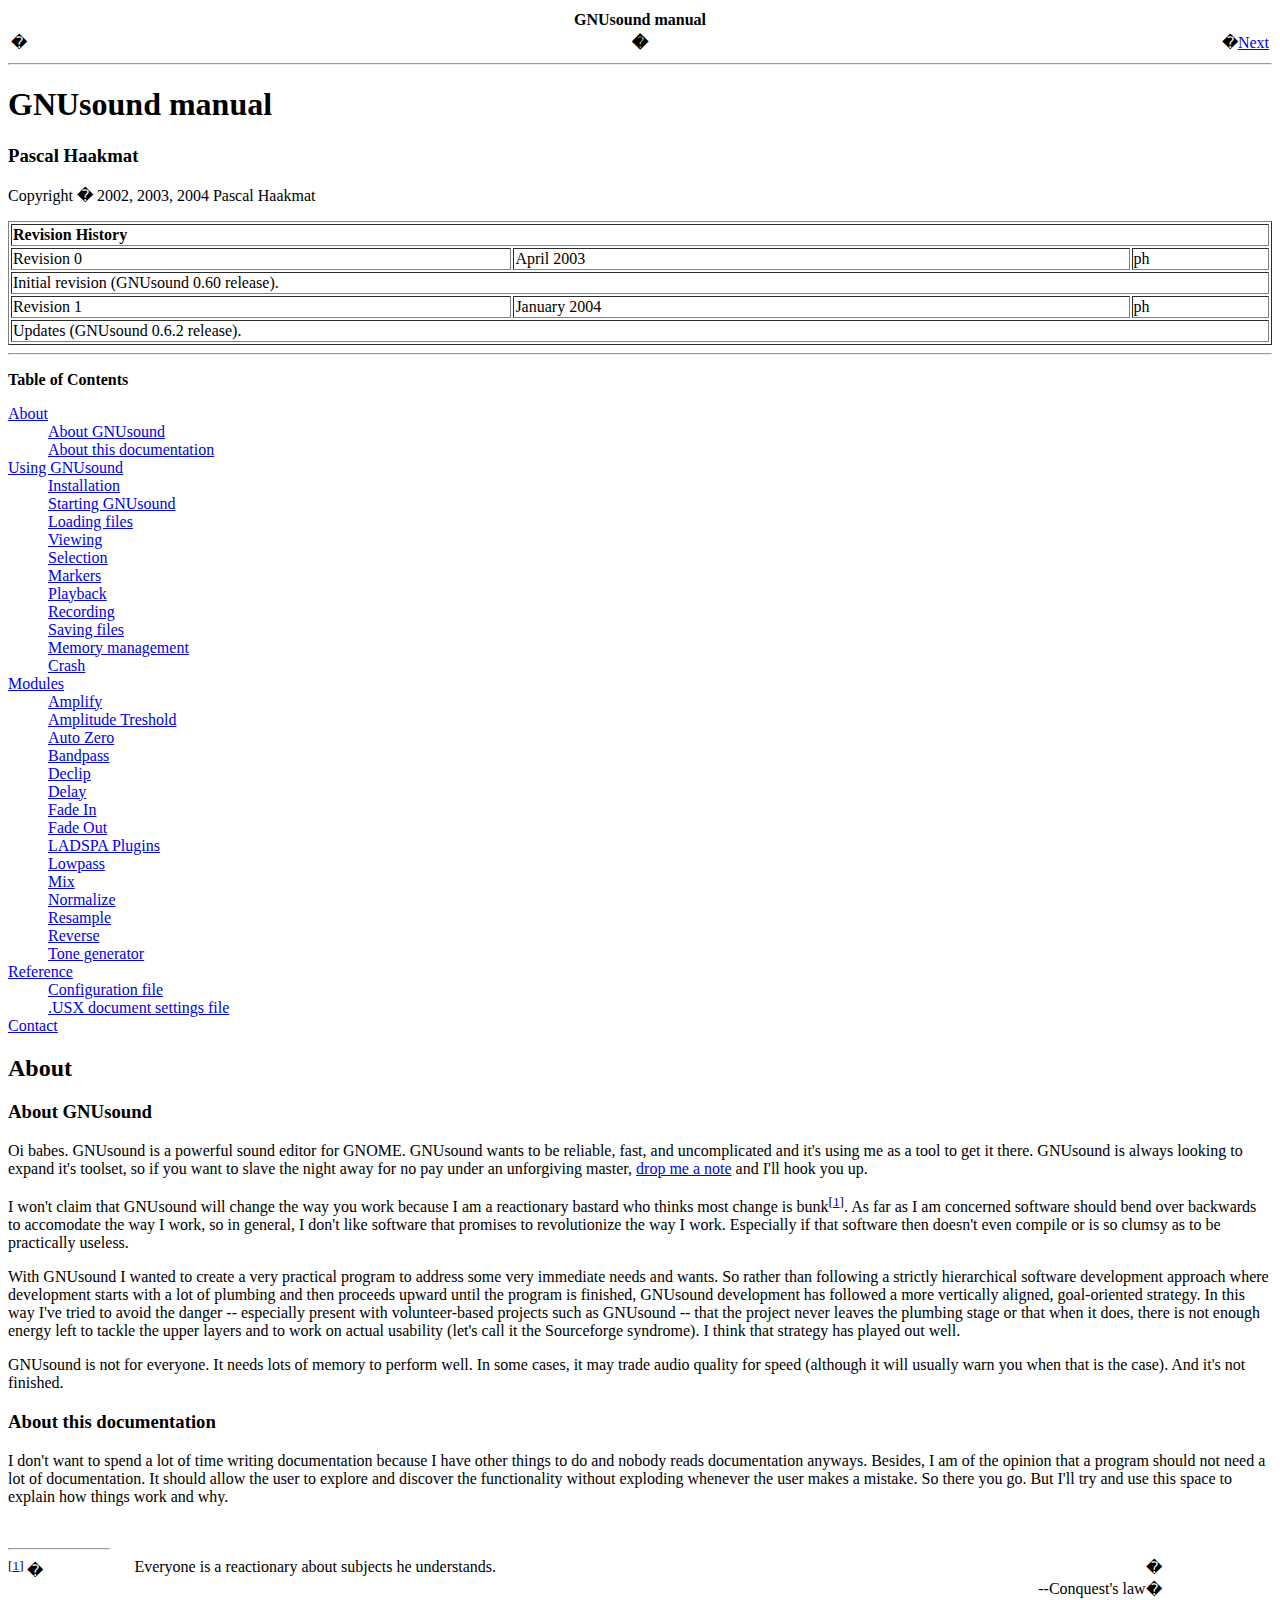
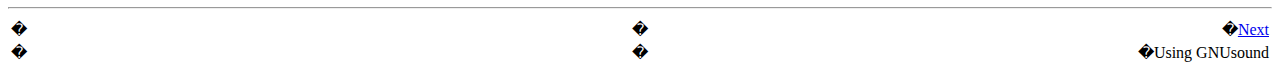
==== Documentation/index.html @ 11266122 "Initial revision" ====
<?xml version="1.0" encoding="ISO-8859-1" standalone="no"?>
<html xmlns="http://www.w3.org/1999/xhtml"><head xmlns="http://www.w3.org/1999/xhtml"><title xmlns="http://www.w3.org/1999/xhtml">GNUsound manual</title><meta xmlns="http://www.w3.org/1999/xhtml" name="generator" content="DocBook XSL Stylesheets V1.58.1"/><link rel="home" href="index.html" title="GNUsound manual"/><link rel="next" href="ar01s02.html" title="Using GNUsound"/></head><body><div xmlns="http://www.w3.org/1999/xhtml" class="navheader"><table width="100%" summary="Navigation header"><tr><th colspan="3" align="center">GNUsound manual</th></tr><tr><td width="20%" align="left">�</td><th width="60%" align="center">�</th><td width="20%" align="right">�<a accesskey="n" href="ar01s02.html">Next</a></td></tr></table><hr/></div><div xmlns="http://www.w3.org/1999/xhtml" class="article" lang="en"><div xmlns="http://www.w3.org/1999/xhtml" class="titlepage"><div xmlns="http://www.w3.org/1999/xhtml"><h1 xmlns="http://www.w3.org/1999/xhtml" class="title"><a id="id2862908"/>GNUsound manual</h1></div><div xmlns="http://www.w3.org/1999/xhtml"><div xmlns="http://www.w3.org/1999/xhtml" class="authorgroup"><div xmlns="http://www.w3.org/1999/xhtml" class="author"><h3 class="author">Pascal Haakmat</h3></div></div></div><div xmlns="http://www.w3.org/1999/xhtml"><p xmlns="http://www.w3.org/1999/xhtml" class="copyright">Copyright � 2002, 2003, 2004 Pascal Haakmat</p></div><div xmlns="http://www.w3.org/1999/xhtml"><div xmlns="http://www.w3.org/1999/xhtml" class="revhistory"><table border="1" width="100%" summary="Revision history"><tr><th align="left" valign="top" colspan="3"><b>Revision History</b></th></tr><tr xmlns="http://www.w3.org/1999/xhtml"><td align="left">Revision 0</td><td align="left">April 2003</td><td align="left">ph</td></tr><tr xmlns="http://www.w3.org/1999/xhtml"><td align="left" colspan="3">Initial revision (GNUsound 0.60 release).</td></tr><tr xmlns="http://www.w3.org/1999/xhtml"><td align="left">Revision 1</td><td align="left">January 2004</td><td align="left">ph</td></tr><tr xmlns="http://www.w3.org/1999/xhtml"><td align="left" colspan="3">Updates (GNUsound 0.6.2 release).</td></tr></table></div></div><hr xmlns="http://www.w3.org/1999/xhtml"/></div><div xmlns="http://www.w3.org/1999/xhtml" class="toc"><p xmlns="http://www.w3.org/1999/xhtml"><b>Table of Contents</b></p><dl><dt><a xmlns="http://www.w3.org/1999/xhtml" href="index.html#about">About</a></dt><dd><dl><dt><a xmlns="http://www.w3.org/1999/xhtml" href="index.html#about-gnusound">About GNUsound</a></dt><dt><a xmlns="http://www.w3.org/1999/xhtml" href="index.html#about-documentation">About this documentation</a></dt></dl></dd><dt><a xmlns="http://www.w3.org/1999/xhtml" href="ar01s02.html">Using GNUsound</a></dt><dd><dl><dt><a xmlns="http://www.w3.org/1999/xhtml" href="ar01s02.html#installation">Installation</a></dt><dt><a xmlns="http://www.w3.org/1999/xhtml" href="ar01s02.html#starting">Starting GNUsound</a></dt><dt><a xmlns="http://www.w3.org/1999/xhtml" href="ar01s02.html#loading">Loading files</a></dt><dt><a xmlns="http://www.w3.org/1999/xhtml" href="ar01s02.html#viewing">Viewing</a></dt><dt><a xmlns="http://www.w3.org/1999/xhtml" href="ar01s02.html#selection">Selection</a></dt><dt><a xmlns="http://www.w3.org/1999/xhtml" href="ar01s02.html#markers">Markers</a></dt><dt><a xmlns="http://www.w3.org/1999/xhtml" href="ar01s02.html#playback">Playback</a></dt><dt><a xmlns="http://www.w3.org/1999/xhtml" href="ar01s02.html#record">Recording</a></dt><dt><a xmlns="http://www.w3.org/1999/xhtml" href="ar01s02.html#saving">Saving files</a></dt><dt><a xmlns="http://www.w3.org/1999/xhtml" href="ar01s02.html#memory">Memory management</a></dt><dt><a xmlns="http://www.w3.org/1999/xhtml" href="ar01s02.html#crash">Crash</a></dt></dl></dd><dt><a xmlns="http://www.w3.org/1999/xhtml" href="ar01s03.html">Modules</a></dt><dd><dl><dt><a xmlns="http://www.w3.org/1999/xhtml" href="ar01s03.html#amplify">Amplify</a></dt><dt><a xmlns="http://www.w3.org/1999/xhtml" href="ar01s03.html#amptreshold">Amplitude Treshold</a></dt><dt><a xmlns="http://www.w3.org/1999/xhtml" href="ar01s03.html#autozero">Auto Zero</a></dt><dt><a xmlns="http://www.w3.org/1999/xhtml" href="ar01s03.html#bandpass">Bandpass</a></dt><dt><a xmlns="http://www.w3.org/1999/xhtml" href="ar01s03.html#declip">Declip</a></dt><dt><a xmlns="http://www.w3.org/1999/xhtml" href="ar01s03.html#delay">Delay</a></dt><dt><a xmlns="http://www.w3.org/1999/xhtml" href="ar01s03.html#fadein">Fade In</a></dt><dt><a xmlns="http://www.w3.org/1999/xhtml" href="ar01s03.html#fadeout">Fade Out</a></dt><dt><a xmlns="http://www.w3.org/1999/xhtml" href="ar01s03.html#ladspa">LADSPA Plugins</a></dt><dt><a xmlns="http://www.w3.org/1999/xhtml" href="ar01s03.html#lowpass">Lowpass</a></dt><dt><a xmlns="http://www.w3.org/1999/xhtml" href="ar01s03.html#mix">Mix</a></dt><dt><a xmlns="http://www.w3.org/1999/xhtml" href="ar01s03.html#normalize">Normalize</a></dt><dt><a xmlns="http://www.w3.org/1999/xhtml" href="ar01s03.html#resample">Resample</a></dt><dt><a xmlns="http://www.w3.org/1999/xhtml" href="ar01s03.html#reverse">Reverse</a></dt><dt><a xmlns="http://www.w3.org/1999/xhtml" href="ar01s03.html#tonegen">Tone generator</a></dt></dl></dd><dt><a xmlns="http://www.w3.org/1999/xhtml" href="ar01s04.html">Reference</a></dt><dd><dl><dt><a xmlns="http://www.w3.org/1999/xhtml" href="ar01s04.html#configfile">Configuration file</a></dt><dt><a xmlns="http://www.w3.org/1999/xhtml" href="ar01s04.html#usxfile">.USX document settings file</a></dt></dl></dd><dt><a xmlns="http://www.w3.org/1999/xhtml" href="ar01s05.html">Contact</a></dt></dl></div><div xmlns="http://www.w3.org/1999/xhtml" class="sect1" lang="en"><div xmlns="http://www.w3.org/1999/xhtml" class="titlepage"><div xmlns="http://www.w3.org/1999/xhtml"><h2 class="title" style="clear: both"><a xmlns="http://www.w3.org/1999/xhtml" id="about"/>About</h2></div></div><div xmlns="http://www.w3.org/1999/xhtml" class="sect2" lang="en"><div xmlns="http://www.w3.org/1999/xhtml" class="titlepage"><div xmlns="http://www.w3.org/1999/xhtml"><h3 class="title"><a xmlns="http://www.w3.org/1999/xhtml" id="about-gnusound"/>About GNUsound</h3></div></div><p xmlns="http://www.w3.org/1999/xhtml">Oi babes. GNUsound is a powerful sound editor for
            GNOME. GNUsound wants to be reliable, fast, and uncomplicated
      and it's using me as a tool to get it there. GNUsound is always
      looking to expand it's toolset, so if you want to slave the
      night away for no pay under an unforgiving master, <a xmlns="http://www.w3.org/1999/xhtml" href="ar01s05.html" title="Contact">drop me a note</a> and I'll hook you
      up.</p><p xmlns="http://www.w3.org/1999/xhtml">I won't claim that GNUsound will change the way you work
      because I am a reactionary bastard who thinks most change is
      bunk<sup xmlns="http://www.w3.org/1999/xhtml">[<a id="id2849907" href="#ftn.id2849907">1</a>]</sup>. As far as I am concerned
      software should bend over backwards to accomodate the way I
      work, so in general, I don't like software that promises to
      revolutionize the way I work. Especially if that software then
      doesn't even compile or is so clumsy as to be practically
      useless.</p><p xmlns="http://www.w3.org/1999/xhtml">With GNUsound I wanted to create a very practical program
      to address some very immediate needs and wants. So rather than
      following a strictly hierarchical software development approach
      where development starts with a lot of plumbing and then
      proceeds upward until the program is finished, GNUsound
      development has followed a more vertically aligned,
      goal-oriented strategy. In this way I've tried to avoid the
      danger -- especially present with volunteer-based projects such
      as GNUsound -- that the project never leaves the plumbing stage
      or that when it does, there is not enough energy left to tackle
      the upper layers and to work on actual usability (let's call it
      the Sourceforge syndrome). I think that strategy has played out
      well.</p><p xmlns="http://www.w3.org/1999/xhtml">GNUsound is not for everyone. It needs lots of memory to
      perform well. In some cases, it may trade audio quality for
      speed (although it will usually warn you when that is the
      case). And it's not finished.</p></div><div xmlns="http://www.w3.org/1999/xhtml" class="sect2" lang="en"><div xmlns="http://www.w3.org/1999/xhtml" class="titlepage"><div xmlns="http://www.w3.org/1999/xhtml"><h3 class="title"><a xmlns="http://www.w3.org/1999/xhtml" id="about-documentation"/>About this documentation</h3></div></div><p xmlns="http://www.w3.org/1999/xhtml">I don't want to spend a lot of time writing documentation
      because I have other things to do and nobody reads documentation
      anyways. Besides, I am of the opinion that a program should not
      need a lot of documentation. It should allow the user to explore
      and discover the functionality without exploding whenever the
      user makes a mistake. So there you go. But I'll try and use this
      space to explain how things work and why. </p></div></div><div xmlns="http://www.w3.org/1999/xhtml" class="footnotes"><br/><hr width="100" align="left"/><div xmlns="http://www.w3.org/1999/xhtml" class="footnote"><div xmlns="http://www.w3.org/1999/xhtml" class="blockquote"><table border="0" width="100%" cellspacing="0" cellpadding="0" class="blockquote" summary="Block quote"><tr><td width="10%" valign="top"><sup xmlns="http://www.w3.org/1999/xhtml">[<a id="ftn.id2849907" href="#id2849907">1</a>] </sup>�</td><td width="80%" valign="top"><p xmlns="http://www.w3.org/1999/xhtml">Everyone is a reactionary about subjects he
      understands.</p></td><td width="10%" valign="top">�</td></tr><tr><td colspan="2" align="right" valign="top">--<span xmlns="http://www.w3.org/1999/xhtml" class="attribution">Conquest's
      law</span></td><td width="10%" valign="top">�</td></tr></table></div></div></div></div><div xmlns="http://www.w3.org/1999/xhtml" class="navfooter"><hr/><table width="100%" summary="Navigation footer"><tr><td width="40%" align="left">�</td><td width="20%" align="center">�</td><td width="40%" align="right">�<a accesskey="n" href="ar01s02.html">Next</a></td></tr><tr><td width="40%" align="left" valign="top">�</td><td width="20%" align="center">�</td><td width="40%" align="right" valign="top">�Using GNUsound</td></tr></table></div></body></html>
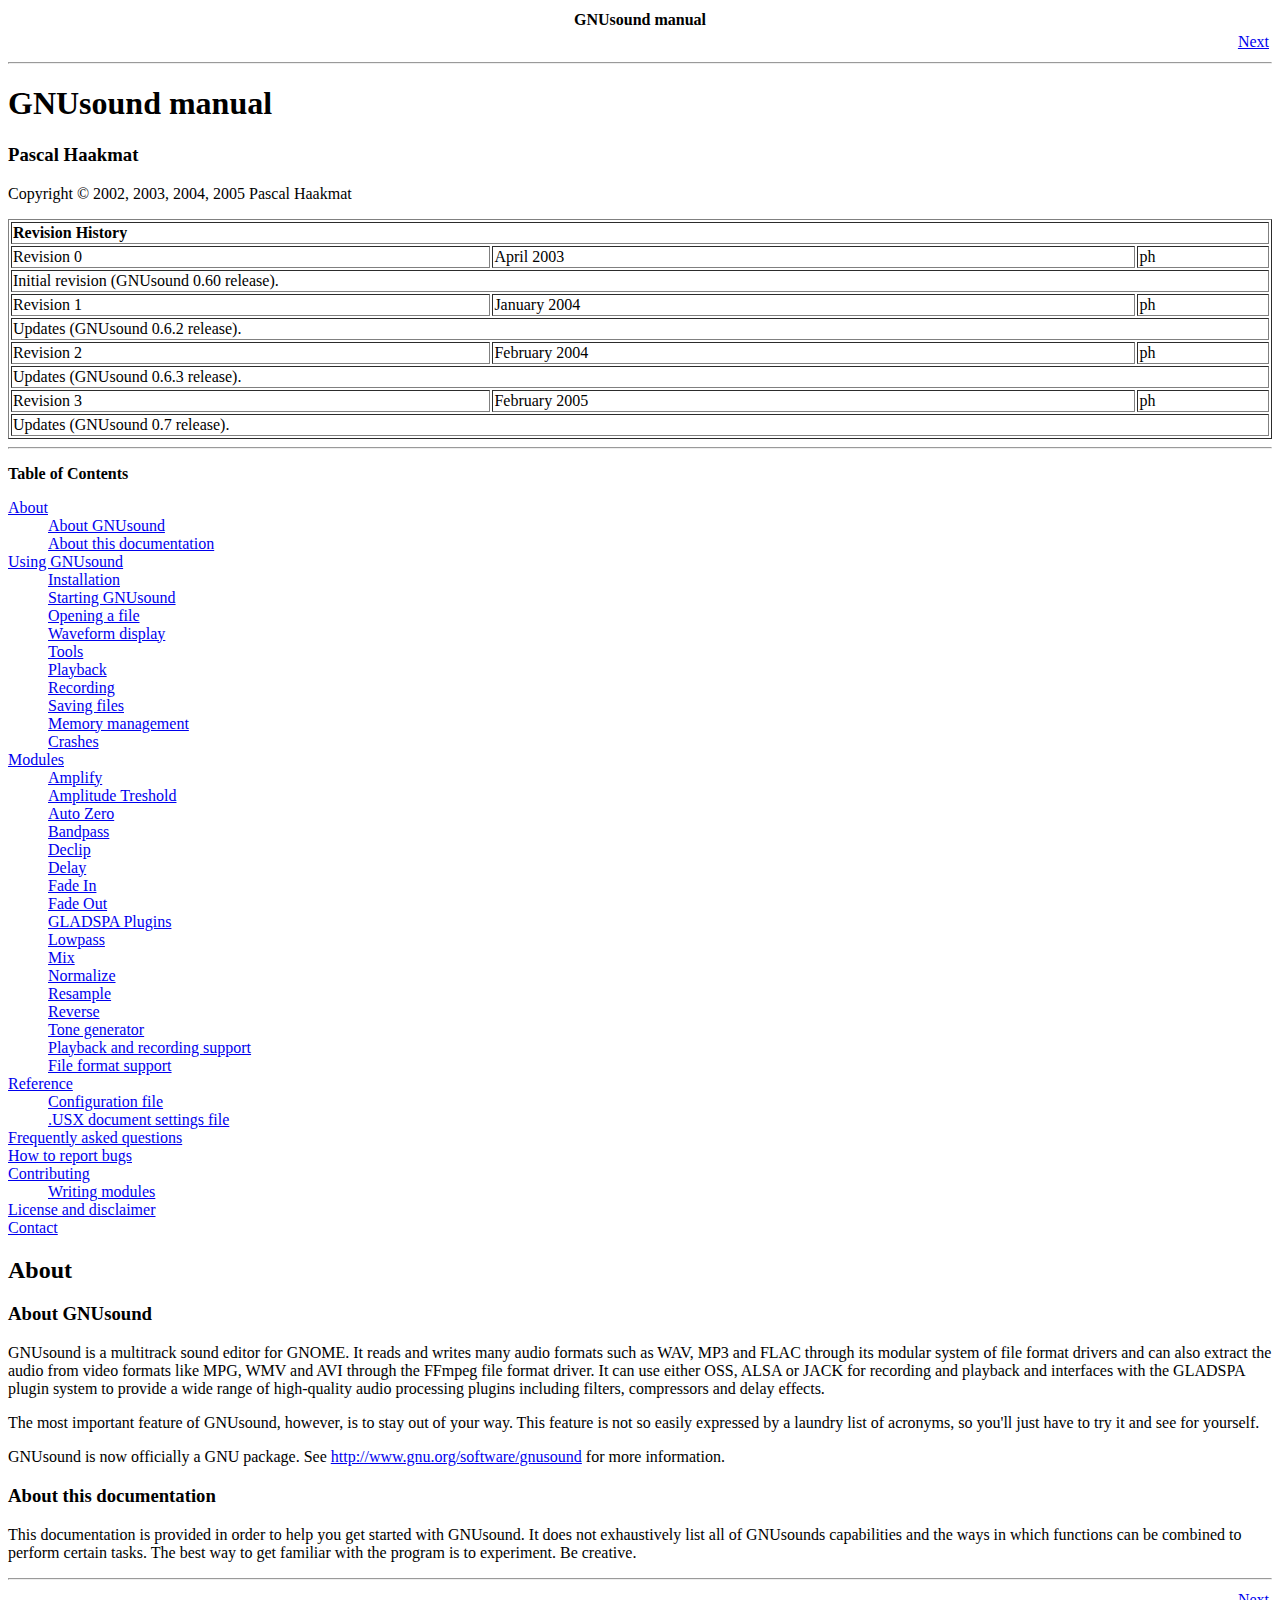
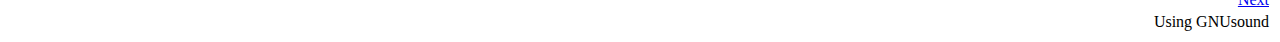
==== commit 9bc96698: "Website updated for release 0.7" ====
--- a/Documentation/index.html
+++ b/Documentation/index.html
@@ -1,37 +1,19 @@
-<?xml version="1.0" encoding="ISO-8859-1" standalone="no"?>
-<html xmlns="http://www.w3.org/1999/xhtml"><head xmlns="http://www.w3.org/1999/xhtml"><title xmlns="http://www.w3.org/1999/xhtml">GNUsound manual</title><meta xmlns="http://www.w3.org/1999/xhtml" name="generator" content="DocBook XSL Stylesheets V1.58.1"/><link rel="home" href="index.html" title="GNUsound manual"/><link rel="next" href="ar01s02.html" title="Using GNUsound"/></head><body><div xmlns="http://www.w3.org/1999/xhtml" class="navheader"><table width="100%" summary="Navigation header"><tr><th colspan="3" align="center">GNUsound manual</th></tr><tr><td width="20%" align="left">�</td><th width="60%" align="center">�</th><td width="20%" align="right">�<a accesskey="n" href="ar01s02.html">Next</a></td></tr></table><hr/></div><div xmlns="http://www.w3.org/1999/xhtml" class="article" lang="en"><div xmlns="http://www.w3.org/1999/xhtml" class="titlepage"><div xmlns="http://www.w3.org/1999/xhtml"><h1 xmlns="http://www.w3.org/1999/xhtml" class="title"><a id="id2862908"/>GNUsound manual</h1></div><div xmlns="http://www.w3.org/1999/xhtml"><div xmlns="http://www.w3.org/1999/xhtml" class="authorgroup"><div xmlns="http://www.w3.org/1999/xhtml" class="author"><h3 class="author">Pascal Haakmat</h3></div></div></div><div xmlns="http://www.w3.org/1999/xhtml"><p xmlns="http://www.w3.org/1999/xhtml" class="copyright">Copyright � 2002, 2003, 2004 Pascal Haakmat</p></div><div xmlns="http://www.w3.org/1999/xhtml"><div xmlns="http://www.w3.org/1999/xhtml" class="revhistory"><table border="1" width="100%" summary="Revision history"><tr><th align="left" valign="top" colspan="3"><b>Revision History</b></th></tr><tr xmlns="http://www.w3.org/1999/xhtml"><td align="left">Revision 0</td><td align="left">April 2003</td><td align="left">ph</td></tr><tr xmlns="http://www.w3.org/1999/xhtml"><td align="left" colspan="3">Initial revision (GNUsound 0.60 release).</td></tr><tr xmlns="http://www.w3.org/1999/xhtml"><td align="left">Revision 1</td><td align="left">January 2004</td><td align="left">ph</td></tr><tr xmlns="http://www.w3.org/1999/xhtml"><td align="left" colspan="3">Updates (GNUsound 0.6.2 release).</td></tr></table></div></div><hr xmlns="http://www.w3.org/1999/xhtml"/></div><div xmlns="http://www.w3.org/1999/xhtml" class="toc"><p xmlns="http://www.w3.org/1999/xhtml"><b>Table of Contents</b></p><dl><dt><a xmlns="http://www.w3.org/1999/xhtml" href="index.html#about">About</a></dt><dd><dl><dt><a xmlns="http://www.w3.org/1999/xhtml" href="index.html#about-gnusound">About GNUsound</a></dt><dt><a xmlns="http://www.w3.org/1999/xhtml" href="index.html#about-documentation">About this documentation</a></dt></dl></dd><dt><a xmlns="http://www.w3.org/1999/xhtml" href="ar01s02.html">Using GNUsound</a></dt><dd><dl><dt><a xmlns="http://www.w3.org/1999/xhtml" href="ar01s02.html#installation">Installation</a></dt><dt><a xmlns="http://www.w3.org/1999/xhtml" href="ar01s02.html#starting">Starting GNUsound</a></dt><dt><a xmlns="http://www.w3.org/1999/xhtml" href="ar01s02.html#loading">Loading files</a></dt><dt><a xmlns="http://www.w3.org/1999/xhtml" href="ar01s02.html#viewing">Viewing</a></dt><dt><a xmlns="http://www.w3.org/1999/xhtml" href="ar01s02.html#selection">Selection</a></dt><dt><a xmlns="http://www.w3.org/1999/xhtml" href="ar01s02.html#markers">Markers</a></dt><dt><a xmlns="http://www.w3.org/1999/xhtml" href="ar01s02.html#playback">Playback</a></dt><dt><a xmlns="http://www.w3.org/1999/xhtml" href="ar01s02.html#record">Recording</a></dt><dt><a xmlns="http://www.w3.org/1999/xhtml" href="ar01s02.html#saving">Saving files</a></dt><dt><a xmlns="http://www.w3.org/1999/xhtml" href="ar01s02.html#memory">Memory management</a></dt><dt><a xmlns="http://www.w3.org/1999/xhtml" href="ar01s02.html#crash">Crash</a></dt></dl></dd><dt><a xmlns="http://www.w3.org/1999/xhtml" href="ar01s03.html">Modules</a></dt><dd><dl><dt><a xmlns="http://www.w3.org/1999/xhtml" href="ar01s03.html#amplify">Amplify</a></dt><dt><a xmlns="http://www.w3.org/1999/xhtml" href="ar01s03.html#amptreshold">Amplitude Treshold</a></dt><dt><a xmlns="http://www.w3.org/1999/xhtml" href="ar01s03.html#autozero">Auto Zero</a></dt><dt><a xmlns="http://www.w3.org/1999/xhtml" href="ar01s03.html#bandpass">Bandpass</a></dt><dt><a xmlns="http://www.w3.org/1999/xhtml" href="ar01s03.html#declip">Declip</a></dt><dt><a xmlns="http://www.w3.org/1999/xhtml" href="ar01s03.html#delay">Delay</a></dt><dt><a xmlns="http://www.w3.org/1999/xhtml" href="ar01s03.html#fadein">Fade In</a></dt><dt><a xmlns="http://www.w3.org/1999/xhtml" href="ar01s03.html#fadeout">Fade Out</a></dt><dt><a xmlns="http://www.w3.org/1999/xhtml" href="ar01s03.html#ladspa">LADSPA Plugins</a></dt><dt><a xmlns="http://www.w3.org/1999/xhtml" href="ar01s03.html#lowpass">Lowpass</a></dt><dt><a xmlns="http://www.w3.org/1999/xhtml" href="ar01s03.html#mix">Mix</a></dt><dt><a xmlns="http://www.w3.org/1999/xhtml" href="ar01s03.html#normalize">Normalize</a></dt><dt><a xmlns="http://www.w3.org/1999/xhtml" href="ar01s03.html#resample">Resample</a></dt><dt><a xmlns="http://www.w3.org/1999/xhtml" href="ar01s03.html#reverse">Reverse</a></dt><dt><a xmlns="http://www.w3.org/1999/xhtml" href="ar01s03.html#tonegen">Tone generator</a></dt></dl></dd><dt><a xmlns="http://www.w3.org/1999/xhtml" href="ar01s04.html">Reference</a></dt><dd><dl><dt><a xmlns="http://www.w3.org/1999/xhtml" href="ar01s04.html#configfile">Configuration file</a></dt><dt><a xmlns="http://www.w3.org/1999/xhtml" href="ar01s04.html#usxfile">.USX document settings file</a></dt></dl></dd><dt><a xmlns="http://www.w3.org/1999/xhtml" href="ar01s05.html">Contact</a></dt></dl></div><div xmlns="http://www.w3.org/1999/xhtml" class="sect1" lang="en"><div xmlns="http://www.w3.org/1999/xhtml" class="titlepage"><div xmlns="http://www.w3.org/1999/xhtml"><h2 class="title" style="clear: both"><a xmlns="http://www.w3.org/1999/xhtml" id="about"/>About</h2></div></div><div xmlns="http://www.w3.org/1999/xhtml" class="sect2" lang="en"><div xmlns="http://www.w3.org/1999/xhtml" class="titlepage"><div xmlns="http://www.w3.org/1999/xhtml"><h3 class="title"><a xmlns="http://www.w3.org/1999/xhtml" id="about-gnusound"/>About GNUsound</h3></div></div><p xmlns="http://www.w3.org/1999/xhtml">Oi babes. GNUsound is a powerful sound editor for
-            GNOME. GNUsound wants to be reliable, fast, and uncomplicated
-      and it's using me as a tool to get it there. GNUsound is always
-      looking to expand it's toolset, so if you want to slave the
-      night away for no pay under an unforgiving master, <a xmlns="http://www.w3.org/1999/xhtml" href="ar01s05.html" title="Contact">drop me a note</a> and I'll hook you
-      up.</p><p xmlns="http://www.w3.org/1999/xhtml">I won't claim that GNUsound will change the way you work
-      because I am a reactionary bastard who thinks most change is
-      bunk<sup xmlns="http://www.w3.org/1999/xhtml">[<a id="id2849907" href="#ftn.id2849907">1</a>]</sup>. As far as I am concerned
-      software should bend over backwards to accomodate the way I
-      work, so in general, I don't like software that promises to
-      revolutionize the way I work. Especially if that software then
-      doesn't even compile or is so clumsy as to be practically
-      useless.</p><p xmlns="http://www.w3.org/1999/xhtml">With GNUsound I wanted to create a very practical program
-      to address some very immediate needs and wants. So rather than
-      following a strictly hierarchical software development approach
-      where development starts with a lot of plumbing and then
-      proceeds upward until the program is finished, GNUsound
-      development has followed a more vertically aligned,
-      goal-oriented strategy. In this way I've tried to avoid the
-      danger -- especially present with volunteer-based projects such
-      as GNUsound -- that the project never leaves the plumbing stage
-      or that when it does, there is not enough energy left to tackle
-      the upper layers and to work on actual usability (let's call it
-      the Sourceforge syndrome). I think that strategy has played out
-      well.</p><p xmlns="http://www.w3.org/1999/xhtml">GNUsound is not for everyone. It needs lots of memory to
-      perform well. In some cases, it may trade audio quality for
-      speed (although it will usually warn you when that is the
-      case). And it's not finished.</p></div><div xmlns="http://www.w3.org/1999/xhtml" class="sect2" lang="en"><div xmlns="http://www.w3.org/1999/xhtml" class="titlepage"><div xmlns="http://www.w3.org/1999/xhtml"><h3 class="title"><a xmlns="http://www.w3.org/1999/xhtml" id="about-documentation"/>About this documentation</h3></div></div><p xmlns="http://www.w3.org/1999/xhtml">I don't want to spend a lot of time writing documentation
-      because I have other things to do and nobody reads documentation
-      anyways. Besides, I am of the opinion that a program should not
-      need a lot of documentation. It should allow the user to explore
-      and discover the functionality without exploding whenever the
-      user makes a mistake. So there you go. But I'll try and use this
-      space to explain how things work and why. </p></div></div><div xmlns="http://www.w3.org/1999/xhtml" class="footnotes"><br/><hr width="100" align="left"/><div xmlns="http://www.w3.org/1999/xhtml" class="footnote"><div xmlns="http://www.w3.org/1999/xhtml" class="blockquote"><table border="0" width="100%" cellspacing="0" cellpadding="0" class="blockquote" summary="Block quote"><tr><td width="10%" valign="top"><sup xmlns="http://www.w3.org/1999/xhtml">[<a id="ftn.id2849907" href="#id2849907">1</a>] </sup>�</td><td width="80%" valign="top"><p xmlns="http://www.w3.org/1999/xhtml">Everyone is a reactionary about subjects he
-      understands.</p></td><td width="10%" valign="top">�</td></tr><tr><td colspan="2" align="right" valign="top">--<span xmlns="http://www.w3.org/1999/xhtml" class="attribution">Conquest's
-      law</span></td><td width="10%" valign="top">�</td></tr></table></div></div></div></div><div xmlns="http://www.w3.org/1999/xhtml" class="navfooter"><hr/><table width="100%" summary="Navigation footer"><tr><td width="40%" align="left">�</td><td width="20%" align="center">�</td><td width="40%" align="right">�<a accesskey="n" href="ar01s02.html">Next</a></td></tr><tr><td width="40%" align="left" valign="top">�</td><td width="20%" align="center">�</td><td width="40%" align="right" valign="top">�Using GNUsound</td></tr></table></div></body></html>
+<?xml version="1.0" encoding="UTF-8" standalone="no"?>
+<!DOCTYPE html PUBLIC "-//W3C//DTD XHTML 1.0 Transitional//EN" "http://www.w3.org/TR/xhtml1/DTD/xhtml1-transitional.dtd">
+<html xmlns="http://www.w3.org/1999/xhtml"><head><title>GNUsound manual</title><meta name="generator" content="DocBook XSL Stylesheets V1.65.1"/><link rel="home" href="index.html" title="GNUsound manual"/><link rel="next" href="ar01s02.html" title="Using GNUsound"/></head><body><div class="navheader"><table width="100%" summary="Navigation header"><tr><th colspan="3" align="center">GNUsound manual</th></tr><tr><td width="20%" align="left"> </td><th width="60%" align="center"> </th><td width="20%" align="right"> <a accesskey="n" href="ar01s02.html">Next</a></td></tr></table><hr/></div><div xmlns="http://www.w3.org/1999/xhtml" class="article" lang="en"><div class="titlepage"><div><div><h1 class="title"><a id="id2824691"/>GNUsound manual</h1></div><div><div class="authorgroup"><div class="author"><h3 class="author"><span class="firstname">Pascal</span> <span class="surname">Haakmat</span></h3></div></div></div><div><p class="copyright">Copyright © 2002, 2003, 2004, 2005 Pascal Haakmat</p></div><div><div class="revhistory"><table border="1" width="100%" summary="Revision history"><tr><th align="left" valign="top" colspan="3"><b>Revision History</b></th></tr><tr><td align="left">Revision 0</td><td align="left">April 2003</td><td align="left">ph</td></tr><tr><td align="left" colspan="3">Initial revision (GNUsound 0.60 release).</td></tr><tr><td align="left">Revision 1</td><td align="left">January 2004</td><td align="left">ph</td></tr><tr><td align="left" colspan="3">Updates (GNUsound 0.6.2 release).</td></tr><tr><td align="left">Revision 2</td><td align="left">February 2004</td><td align="left">ph</td></tr><tr><td align="left" colspan="3">Updates (GNUsound 0.6.3 release).</td></tr><tr><td align="left">Revision 3</td><td align="left">February 2005</td><td align="left">ph</td></tr><tr><td align="left" colspan="3">Updates (GNUsound 0.7 release).</td></tr></table></div></div></div><div/><hr/></div><div xmlns="http://www.w3.org/1999/xhtml" class="toc"><p xmlns="http://www.w3.org/1999/xhtml"><b>Table of Contents</b></p><dl><dt><span class="sect1"><a href="index.html#about">About</a></span></dt><dd><dl><dt><span xmlns="http://www.w3.org/1999/xhtml" class="sect2"><a href="index.html#about-gnusound">About GNUsound</a></span></dt><dt><span xmlns="http://www.w3.org/1999/xhtml" class="sect2"><a href="index.html#about-documentation">About this documentation</a></span></dt></dl></dd><dt><span class="sect1"><a href="ar01s02.html">Using GNUsound</a></span></dt><dd><dl><dt><span xmlns="http://www.w3.org/1999/xhtml" class="sect2"><a href="ar01s02.html#installation">Installation</a></span></dt><dt><span xmlns="http://www.w3.org/1999/xhtml" class="sect2"><a href="ar01s02.html#starting">Starting GNUsound</a></span></dt><dt><span xmlns="http://www.w3.org/1999/xhtml" class="sect2"><a href="ar01s02.html#opening">Opening a file</a></span></dt><dt><span xmlns="http://www.w3.org/1999/xhtml" class="sect2"><a href="ar01s02.html#waveform-display">Waveform display</a></span></dt><dt><span xmlns="http://www.w3.org/1999/xhtml" class="sect2"><a href="ar01s02.html#tools">Tools</a></span></dt><dt><span xmlns="http://www.w3.org/1999/xhtml" class="sect2"><a href="ar01s02.html#playback">Playback</a></span></dt><dt><span xmlns="http://www.w3.org/1999/xhtml" class="sect2"><a href="ar01s02.html#record">Recording</a></span></dt><dt><span xmlns="http://www.w3.org/1999/xhtml" class="sect2"><a href="ar01s02.html#saving">Saving files</a></span></dt><dt><span xmlns="http://www.w3.org/1999/xhtml" class="sect2"><a href="ar01s02.html#memory">Memory management</a></span></dt><dt><span xmlns="http://www.w3.org/1999/xhtml" class="sect2"><a href="ar01s02.html#crash">Crashes</a></span></dt></dl></dd><dt><span class="sect1"><a href="ar01s03.html">Modules</a></span></dt><dd><dl><dt><span xmlns="http://www.w3.org/1999/xhtml" class="sect2"><a href="ar01s03.html#amplify">Amplify</a></span></dt><dt><span xmlns="http://www.w3.org/1999/xhtml" class="sect2"><a href="ar01s03.html#amptreshold">Amplitude Treshold</a></span></dt><dt><span xmlns="http://www.w3.org/1999/xhtml" class="sect2"><a href="ar01s03.html#autozero">Auto Zero</a></span></dt><dt><span xmlns="http://www.w3.org/1999/xhtml" class="sect2"><a href="ar01s03.html#bandpass">Bandpass</a></span></dt><dt><span xmlns="http://www.w3.org/1999/xhtml" class="sect2"><a href="ar01s03.html#declip">Declip</a></span></dt><dt><span xmlns="http://www.w3.org/1999/xhtml" class="sect2"><a href="ar01s03.html#delay">Delay</a></span></dt><dt><span xmlns="http://www.w3.org/1999/xhtml" class="sect2"><a href="ar01s03.html#fadein">Fade In</a></span></dt><dt><span xmlns="http://www.w3.org/1999/xhtml" class="sect2"><a href="ar01s03.html#fadeout">Fade Out</a></span></dt><dt><span xmlns="http://www.w3.org/1999/xhtml" class="sect2"><a href="ar01s03.html#ladspa">GLADSPA Plugins</a></span></dt><dt><span xmlns="http://www.w3.org/1999/xhtml" class="sect2"><a href="ar01s03.html#lowpass">Lowpass</a></span></dt><dt><span xmlns="http://www.w3.org/1999/xhtml" class="sect2"><a href="ar01s03.html#mix">Mix</a></span></dt><dt><span xmlns="http://www.w3.org/1999/xhtml" class="sect2"><a href="ar01s03.html#normalize">Normalize</a></span></dt><dt><span xmlns="http://www.w3.org/1999/xhtml" class="sect2"><a href="ar01s03.html#resample">Resample</a></span></dt><dt><span xmlns="http://www.w3.org/1999/xhtml" class="sect2"><a href="ar01s03.html#reverse">Reverse</a></span></dt><dt><span xmlns="http://www.w3.org/1999/xhtml" class="sect2"><a href="ar01s03.html#tonegen">Tone generator</a></span></dt><dt><span xmlns="http://www.w3.org/1999/xhtml" class="sect2"><a href="ar01s03.html#modules_playback">Playback and recording support</a></span></dt><dt><span xmlns="http://www.w3.org/1999/xhtml" class="sect2"><a href="ar01s03.html#modules_file">File format support</a></span></dt></dl></dd><dt><span class="sect1"><a href="ar01s04.html">Reference</a></span></dt><dd><dl><dt><span xmlns="http://www.w3.org/1999/xhtml" class="sect2"><a href="ar01s04.html#configfile">Configuration file</a></span></dt><dt><span xmlns="http://www.w3.org/1999/xhtml" class="sect2"><a href="ar01s04.html#usxfile">.USX document settings file</a></span></dt></dl></dd><dt><span class="sect1"><a href="ar01s05.html">Frequently asked questions</a></span></dt><dt><span class="sect1"><a href="ar01s06.html">How to report bugs</a></span></dt><dt><span class="sect1"><a href="ar01s07.html">Contributing</a></span></dt><dd><dl><dt><span xmlns="http://www.w3.org/1999/xhtml" class="sect2"><a href="ar01s07.html#contrib_modules">Writing modules</a></span></dt></dl></dd><dt><span class="sect1"><a href="ar01s08.html">License and disclaimer</a></span></dt><dt><span class="sect1"><a href="ar01s09.html">Contact</a></span></dt></dl></div><div xmlns="http://www.w3.org/1999/xhtml" class="sect1" lang="en"><div class="titlepage"><div><div><h2 class="title" style="clear: both"><a id="about"/>About</h2></div></div><div/></div><div xmlns="http://www.w3.org/1999/xhtml" class="sect2" lang="en"><div class="titlepage"><div><div><h3 class="title"><a id="about-gnusound"/>About GNUsound</h3></div></div><div/></div><p xmlns="http://www.w3.org/1999/xhtml">GNUsound is a multitrack sound editor for GNOME. It reads
+      and writes many audio formats such as WAV, MP3 and FLAC through
+      its modular system of file format drivers and can also extract
+      the audio from video formats like MPG, WMV and AVI through the
+      FFmpeg file format driver. It can use either OSS, ALSA or JACK
+      for recording and playback and interfaces with the GLADSPA
+      plugin system to provide a wide range of high-quality audio
+      processing plugins including filters, compressors and
+      delay effects.</p><p xmlns="http://www.w3.org/1999/xhtml">The most important feature of GNUsound, however, is to
+      stay out of your way. This feature is not so easily expressed by
+      a laundry list of acronyms, so you'll just have to try it and
+      see for yourself.</p><p xmlns="http://www.w3.org/1999/xhtml">GNUsound is now officially a GNU package. See <a xmlns="http://www.w3.org/1999/xhtml" href="http://www.gnu.org/software/gnusound" target="_top">http://www.gnu.org/software/gnusound</a>
+      for more information.</p></div><div xmlns="http://www.w3.org/1999/xhtml" class="sect2" lang="en"><div class="titlepage"><div><div><h3 class="title"><a id="about-documentation"/>About this documentation</h3></div></div><div/></div><p xmlns="http://www.w3.org/1999/xhtml">This documentation is provided in order to help you get
+      started with GNUsound. It does not exhaustively list all of
+      GNUsounds capabilities and the ways in which functions can be
+      combined to perform certain tasks. The best way to get familiar
+      with the program is to experiment. Be creative.</p></div></div></div><div class="navfooter"><hr/><table width="100%" summary="Navigation footer"><tr><td width="40%" align="left"> </td><td width="20%" align="center"> </td><td width="40%" align="right"> <a accesskey="n" href="ar01s02.html">Next</a></td></tr><tr><td width="40%" align="left" valign="top"> </td><td width="20%" align="center"> </td><td width="40%" align="right" valign="top"> Using GNUsound</td></tr></table></div></body></html>
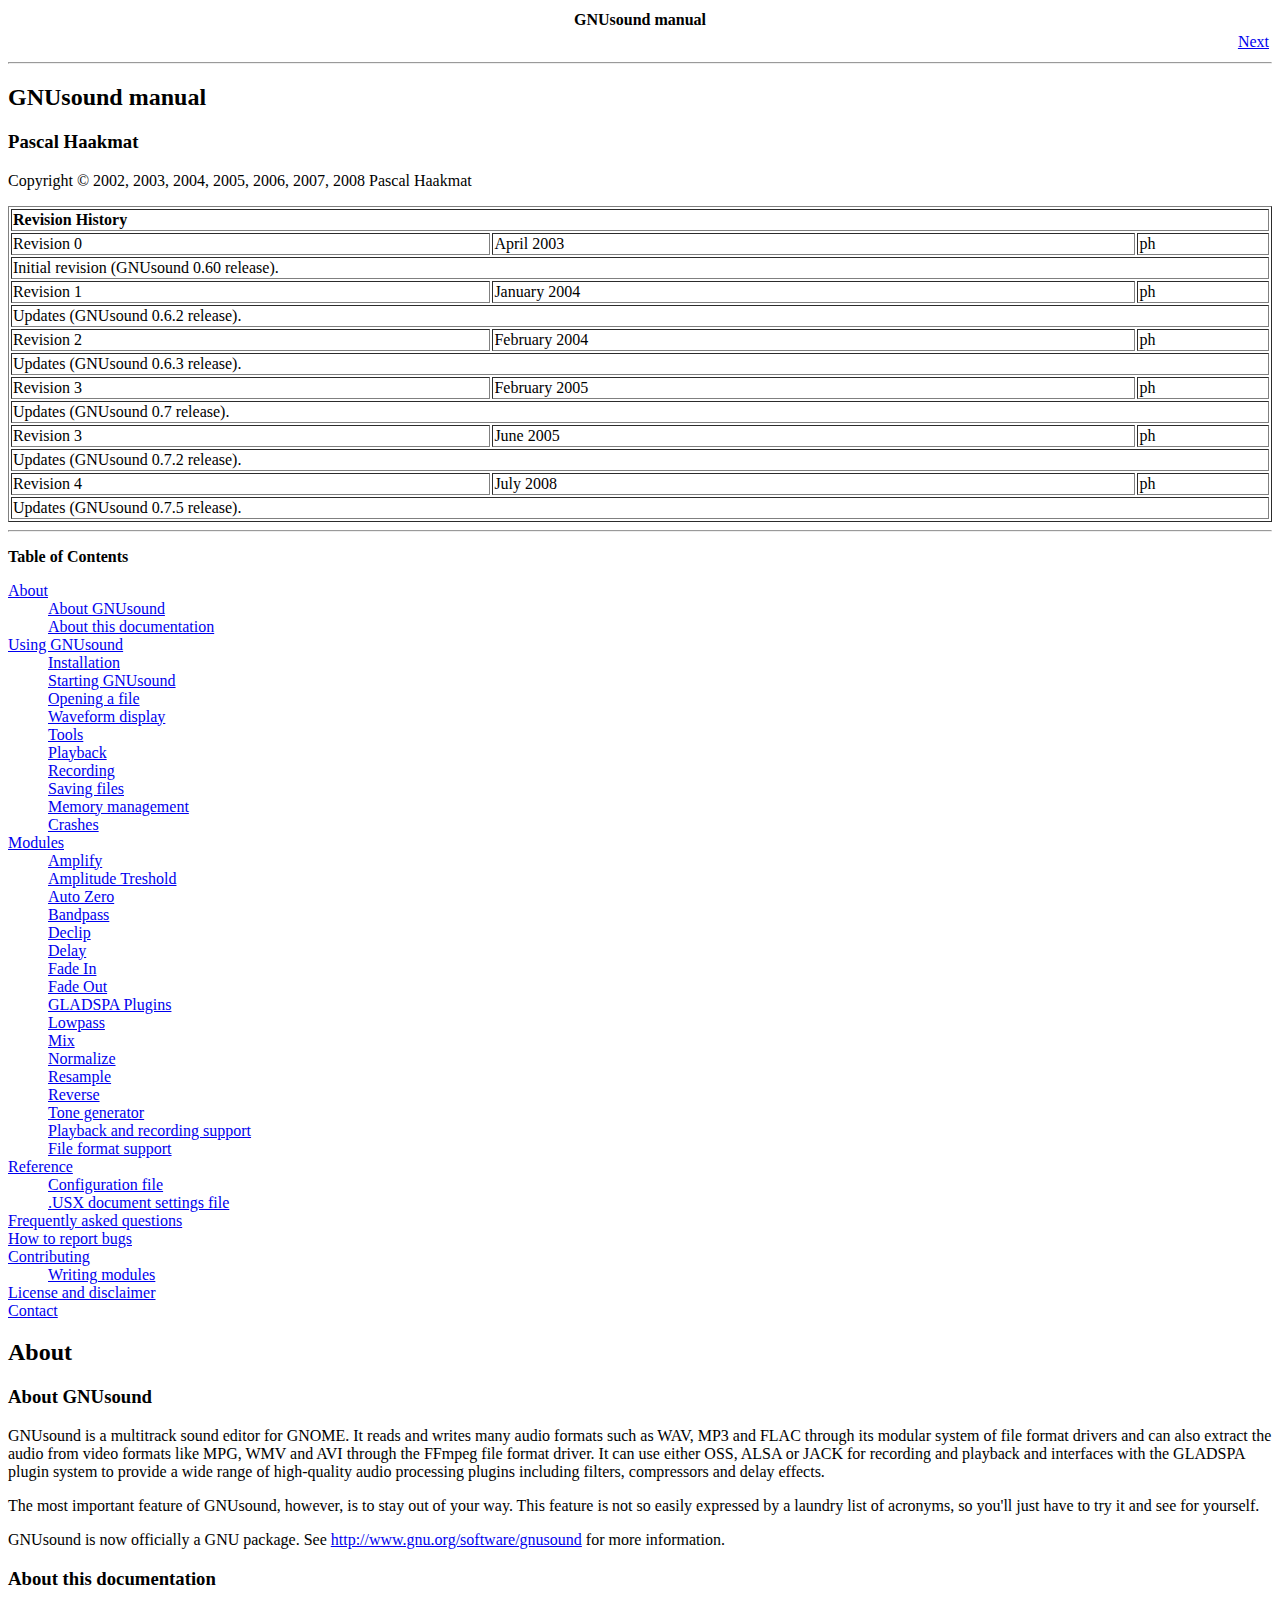
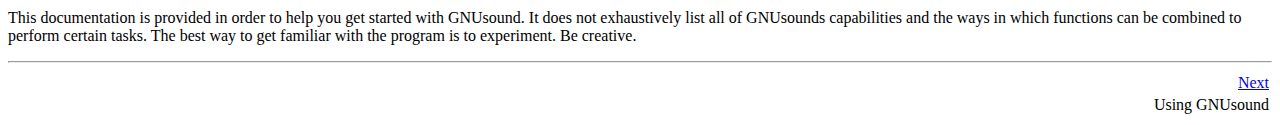
==== commit c8a2d084: "Documentation update." ====
--- a/Documentation/index.html
+++ b/Documentation/index.html
@@ -1,6 +1,6 @@
 <?xml version="1.0" encoding="UTF-8" standalone="no"?>
 <!DOCTYPE html PUBLIC "-//W3C//DTD XHTML 1.0 Transitional//EN" "http://www.w3.org/TR/xhtml1/DTD/xhtml1-transitional.dtd">
-<html xmlns="http://www.w3.org/1999/xhtml"><head><title>GNUsound manual</title><meta name="generator" content="DocBook XSL Stylesheets V1.65.1"/><link rel="home" href="index.html" title="GNUsound manual"/><link rel="next" href="ar01s02.html" title="Using GNUsound"/></head><body><div class="navheader"><table width="100%" summary="Navigation header"><tr><th colspan="3" align="center">GNUsound manual</th></tr><tr><td width="20%" align="left"> </td><th width="60%" align="center"> </th><td width="20%" align="right"> <a accesskey="n" href="ar01s02.html">Next</a></td></tr></table><hr/></div><div xmlns="http://www.w3.org/1999/xhtml" class="article" lang="en"><div class="titlepage"><div><div><h1 class="title"><a id="id2824691"/>GNUsound manual</h1></div><div><div class="authorgroup"><div class="author"><h3 class="author"><span class="firstname">Pascal</span> <span class="surname">Haakmat</span></h3></div></div></div><div><p class="copyright">Copyright © 2002, 2003, 2004, 2005 Pascal Haakmat</p></div><div><div class="revhistory"><table border="1" width="100%" summary="Revision history"><tr><th align="left" valign="top" colspan="3"><b>Revision History</b></th></tr><tr><td align="left">Revision 0</td><td align="left">April 2003</td><td align="left">ph</td></tr><tr><td align="left" colspan="3">Initial revision (GNUsound 0.60 release).</td></tr><tr><td align="left">Revision 1</td><td align="left">January 2004</td><td align="left">ph</td></tr><tr><td align="left" colspan="3">Updates (GNUsound 0.6.2 release).</td></tr><tr><td align="left">Revision 2</td><td align="left">February 2004</td><td align="left">ph</td></tr><tr><td align="left" colspan="3">Updates (GNUsound 0.6.3 release).</td></tr><tr><td align="left">Revision 3</td><td align="left">February 2005</td><td align="left">ph</td></tr><tr><td align="left" colspan="3">Updates (GNUsound 0.7 release).</td></tr></table></div></div></div><div/><hr/></div><div xmlns="http://www.w3.org/1999/xhtml" class="toc"><p xmlns="http://www.w3.org/1999/xhtml"><b>Table of Contents</b></p><dl><dt><span class="sect1"><a href="index.html#about">About</a></span></dt><dd><dl><dt><span xmlns="http://www.w3.org/1999/xhtml" class="sect2"><a href="index.html#about-gnusound">About GNUsound</a></span></dt><dt><span xmlns="http://www.w3.org/1999/xhtml" class="sect2"><a href="index.html#about-documentation">About this documentation</a></span></dt></dl></dd><dt><span class="sect1"><a href="ar01s02.html">Using GNUsound</a></span></dt><dd><dl><dt><span xmlns="http://www.w3.org/1999/xhtml" class="sect2"><a href="ar01s02.html#installation">Installation</a></span></dt><dt><span xmlns="http://www.w3.org/1999/xhtml" class="sect2"><a href="ar01s02.html#starting">Starting GNUsound</a></span></dt><dt><span xmlns="http://www.w3.org/1999/xhtml" class="sect2"><a href="ar01s02.html#opening">Opening a file</a></span></dt><dt><span xmlns="http://www.w3.org/1999/xhtml" class="sect2"><a href="ar01s02.html#waveform-display">Waveform display</a></span></dt><dt><span xmlns="http://www.w3.org/1999/xhtml" class="sect2"><a href="ar01s02.html#tools">Tools</a></span></dt><dt><span xmlns="http://www.w3.org/1999/xhtml" class="sect2"><a href="ar01s02.html#playback">Playback</a></span></dt><dt><span xmlns="http://www.w3.org/1999/xhtml" class="sect2"><a href="ar01s02.html#record">Recording</a></span></dt><dt><span xmlns="http://www.w3.org/1999/xhtml" class="sect2"><a href="ar01s02.html#saving">Saving files</a></span></dt><dt><span xmlns="http://www.w3.org/1999/xhtml" class="sect2"><a href="ar01s02.html#memory">Memory management</a></span></dt><dt><span xmlns="http://www.w3.org/1999/xhtml" class="sect2"><a href="ar01s02.html#crash">Crashes</a></span></dt></dl></dd><dt><span class="sect1"><a href="ar01s03.html">Modules</a></span></dt><dd><dl><dt><span xmlns="http://www.w3.org/1999/xhtml" class="sect2"><a href="ar01s03.html#amplify">Amplify</a></span></dt><dt><span xmlns="http://www.w3.org/1999/xhtml" class="sect2"><a href="ar01s03.html#amptreshold">Amplitude Treshold</a></span></dt><dt><span xmlns="http://www.w3.org/1999/xhtml" class="sect2"><a href="ar01s03.html#autozero">Auto Zero</a></span></dt><dt><span xmlns="http://www.w3.org/1999/xhtml" class="sect2"><a href="ar01s03.html#bandpass">Bandpass</a></span></dt><dt><span xmlns="http://www.w3.org/1999/xhtml" class="sect2"><a href="ar01s03.html#declip">Declip</a></span></dt><dt><span xmlns="http://www.w3.org/1999/xhtml" class="sect2"><a href="ar01s03.html#delay">Delay</a></span></dt><dt><span xmlns="http://www.w3.org/1999/xhtml" class="sect2"><a href="ar01s03.html#fadein">Fade In</a></span></dt><dt><span xmlns="http://www.w3.org/1999/xhtml" class="sect2"><a href="ar01s03.html#fadeout">Fade Out</a></span></dt><dt><span xmlns="http://www.w3.org/1999/xhtml" class="sect2"><a href="ar01s03.html#ladspa">GLADSPA Plugins</a></span></dt><dt><span xmlns="http://www.w3.org/1999/xhtml" class="sect2"><a href="ar01s03.html#lowpass">Lowpass</a></span></dt><dt><span xmlns="http://www.w3.org/1999/xhtml" class="sect2"><a href="ar01s03.html#mix">Mix</a></span></dt><dt><span xmlns="http://www.w3.org/1999/xhtml" class="sect2"><a href="ar01s03.html#normalize">Normalize</a></span></dt><dt><span xmlns="http://www.w3.org/1999/xhtml" class="sect2"><a href="ar01s03.html#resample">Resample</a></span></dt><dt><span xmlns="http://www.w3.org/1999/xhtml" class="sect2"><a href="ar01s03.html#reverse">Reverse</a></span></dt><dt><span xmlns="http://www.w3.org/1999/xhtml" class="sect2"><a href="ar01s03.html#tonegen">Tone generator</a></span></dt><dt><span xmlns="http://www.w3.org/1999/xhtml" class="sect2"><a href="ar01s03.html#modules_playback">Playback and recording support</a></span></dt><dt><span xmlns="http://www.w3.org/1999/xhtml" class="sect2"><a href="ar01s03.html#modules_file">File format support</a></span></dt></dl></dd><dt><span class="sect1"><a href="ar01s04.html">Reference</a></span></dt><dd><dl><dt><span xmlns="http://www.w3.org/1999/xhtml" class="sect2"><a href="ar01s04.html#configfile">Configuration file</a></span></dt><dt><span xmlns="http://www.w3.org/1999/xhtml" class="sect2"><a href="ar01s04.html#usxfile">.USX document settings file</a></span></dt></dl></dd><dt><span class="sect1"><a href="ar01s05.html">Frequently asked questions</a></span></dt><dt><span class="sect1"><a href="ar01s06.html">How to report bugs</a></span></dt><dt><span class="sect1"><a href="ar01s07.html">Contributing</a></span></dt><dd><dl><dt><span xmlns="http://www.w3.org/1999/xhtml" class="sect2"><a href="ar01s07.html#contrib_modules">Writing modules</a></span></dt></dl></dd><dt><span class="sect1"><a href="ar01s08.html">License and disclaimer</a></span></dt><dt><span class="sect1"><a href="ar01s09.html">Contact</a></span></dt></dl></div><div xmlns="http://www.w3.org/1999/xhtml" class="sect1" lang="en"><div class="titlepage"><div><div><h2 class="title" style="clear: both"><a id="about"/>About</h2></div></div><div/></div><div xmlns="http://www.w3.org/1999/xhtml" class="sect2" lang="en"><div class="titlepage"><div><div><h3 class="title"><a id="about-gnusound"/>About GNUsound</h3></div></div><div/></div><p xmlns="http://www.w3.org/1999/xhtml">GNUsound is a multitrack sound editor for GNOME. It reads
+<html xmlns="http://www.w3.org/1999/xhtml"><head><meta http-equiv="Content-Type" content="text/html; charset=UTF-8" /><title>GNUsound manual</title><meta name="generator" content="DocBook XSL Stylesheets V1.73.2" /><link rel="start" href="index.html" title="GNUsound manual" /><link rel="next" href="ar01s02.html" title="Using GNUsound" /></head><body><div class="navheader"><table width="100%" summary="Navigation header"><tr><th colspan="3" align="center">GNUsound manual</th></tr><tr><td width="20%" align="left"> </td><th width="60%" align="center"> </th><td width="20%" align="right"> <a accesskey="n" href="ar01s02.html">Next</a></td></tr></table><hr /></div><div class="article" lang="en" xml:lang="en"><div class="titlepage"><div><div><h2 class="title"><a id="id2446916"></a>GNUsound manual</h2></div><div><div class="authorgroup"><div class="author"><h3 class="author"><span class="firstname">Pascal</span> <span class="surname">Haakmat</span></h3></div></div></div><div><p class="copyright">Copyright © 2002, 2003, 2004, 2005, 2006, 2007, 2008 Pascal Haakmat</p></div><div><div class="revhistory"><table border="1" width="100%" summary="Revision history"><tr><th align="left" valign="top" colspan="3"><b>Revision History</b></th></tr><tr><td align="left">Revision 0</td><td align="left">April 2003</td><td align="left">ph</td></tr><tr><td align="left" colspan="3">Initial revision (GNUsound 0.60 release).</td></tr><tr><td align="left">Revision 1</td><td align="left">January 2004</td><td align="left">ph</td></tr><tr><td align="left" colspan="3">Updates (GNUsound 0.6.2 release).</td></tr><tr><td align="left">Revision 2</td><td align="left">February 2004</td><td align="left">ph</td></tr><tr><td align="left" colspan="3">Updates (GNUsound 0.6.3 release).</td></tr><tr><td align="left">Revision 3</td><td align="left">February 2005</td><td align="left">ph</td></tr><tr><td align="left" colspan="3">Updates (GNUsound 0.7 release).</td></tr><tr><td align="left">Revision 3</td><td align="left">June 2005</td><td align="left">ph</td></tr><tr><td align="left" colspan="3">Updates (GNUsound 0.7.2 release).</td></tr><tr><td align="left">Revision 4</td><td align="left">July 2008</td><td align="left">ph</td></tr><tr><td align="left" colspan="3">Updates (GNUsound 0.7.5 release).</td></tr></table></div></div></div><hr /></div><div class="toc"><p><b>Table of Contents</b></p><dl><dt><span class="sect1"><a href="index.html#about">About</a></span></dt><dd><dl><dt><span class="sect2"><a href="index.html#about-gnusound">About GNUsound</a></span></dt><dt><span class="sect2"><a href="index.html#about-documentation">About this documentation</a></span></dt></dl></dd><dt><span class="sect1"><a href="ar01s02.html">Using GNUsound</a></span></dt><dd><dl><dt><span class="sect2"><a href="ar01s02.html#installation">Installation</a></span></dt><dt><span class="sect2"><a href="ar01s02.html#starting">Starting GNUsound</a></span></dt><dt><span class="sect2"><a href="ar01s02.html#opening">Opening a file</a></span></dt><dt><span class="sect2"><a href="ar01s02.html#waveform-display">Waveform display</a></span></dt><dt><span class="sect2"><a href="ar01s02.html#tools">Tools</a></span></dt><dt><span class="sect2"><a href="ar01s02.html#playback">Playback</a></span></dt><dt><span class="sect2"><a href="ar01s02.html#record">Recording</a></span></dt><dt><span class="sect2"><a href="ar01s02.html#saving">Saving files</a></span></dt><dt><span class="sect2"><a href="ar01s02.html#memory">Memory management</a></span></dt><dt><span class="sect2"><a href="ar01s02.html#crash">Crashes</a></span></dt></dl></dd><dt><span class="sect1"><a href="ar01s03.html">Modules</a></span></dt><dd><dl><dt><span class="sect2"><a href="ar01s03.html#amplify">Amplify</a></span></dt><dt><span class="sect2"><a href="ar01s03.html#amptreshold">Amplitude Treshold</a></span></dt><dt><span class="sect2"><a href="ar01s03.html#autozero">Auto Zero</a></span></dt><dt><span class="sect2"><a href="ar01s03.html#bandpass">Bandpass</a></span></dt><dt><span class="sect2"><a href="ar01s03.html#declip">Declip</a></span></dt><dt><span class="sect2"><a href="ar01s03.html#delay">Delay</a></span></dt><dt><span class="sect2"><a href="ar01s03.html#fadein">Fade In</a></span></dt><dt><span class="sect2"><a href="ar01s03.html#fadeout">Fade Out</a></span></dt><dt><span class="sect2"><a href="ar01s03.html#ladspa">GLADSPA Plugins</a></span></dt><dt><span class="sect2"><a href="ar01s03.html#lowpass">Lowpass</a></span></dt><dt><span class="sect2"><a href="ar01s03.html#mix">Mix</a></span></dt><dt><span class="sect2"><a href="ar01s03.html#normalize">Normalize</a></span></dt><dt><span class="sect2"><a href="ar01s03.html#resample">Resample</a></span></dt><dt><span class="sect2"><a href="ar01s03.html#reverse">Reverse</a></span></dt><dt><span class="sect2"><a href="ar01s03.html#tonegen">Tone generator</a></span></dt><dt><span class="sect2"><a href="ar01s03.html#modules_playback">Playback and recording support</a></span></dt><dt><span class="sect2"><a href="ar01s03.html#modules_file">File format support</a></span></dt></dl></dd><dt><span class="sect1"><a href="ar01s04.html">Reference</a></span></dt><dd><dl><dt><span class="sect2"><a href="ar01s04.html#configfile">Configuration file</a></span></dt><dt><span class="sect2"><a href="ar01s04.html#usxfile">.USX document settings file</a></span></dt></dl></dd><dt><span class="sect1"><a href="ar01s05.html">Frequently asked questions</a></span></dt><dt><span class="sect1"><a href="ar01s06.html">How to report bugs</a></span></dt><dt><span class="sect1"><a href="ar01s07.html">Contributing</a></span></dt><dd><dl><dt><span class="sect2"><a href="ar01s07.html#contrib_modules">Writing modules</a></span></dt></dl></dd><dt><span class="sect1"><a href="ar01s08.html">License and disclaimer</a></span></dt><dt><span class="sect1"><a href="ar01s09.html">Contact</a></span></dt></dl></div><div class="sect1" lang="en" xml:lang="en"><div class="titlepage"><div><div><h2 class="title" style="clear: both"><a id="about"></a>About</h2></div></div></div><div class="sect2" lang="en" xml:lang="en"><div class="titlepage"><div><div><h3 class="title"><a id="about-gnusound"></a>About GNUsound</h3></div></div></div><p>GNUsound is a multitrack sound editor for GNOME. It reads
       and writes many audio formats such as WAV, MP3 and FLAC through
       its modular system of file format drivers and can also extract
       the audio from video formats like MPG, WMV and AVI through the
@@ -8,12 +8,12 @@
       for recording and playback and interfaces with the GLADSPA
       plugin system to provide a wide range of high-quality audio
       processing plugins including filters, compressors and
-      delay effects.</p><p xmlns="http://www.w3.org/1999/xhtml">The most important feature of GNUsound, however, is to
+      delay effects.</p><p>The most important feature of GNUsound, however, is to
       stay out of your way. This feature is not so easily expressed by
       a laundry list of acronyms, so you'll just have to try it and
-      see for yourself.</p><p xmlns="http://www.w3.org/1999/xhtml">GNUsound is now officially a GNU package. See <a xmlns="http://www.w3.org/1999/xhtml" href="http://www.gnu.org/software/gnusound" target="_top">http://www.gnu.org/software/gnusound</a>
-      for more information.</p></div><div xmlns="http://www.w3.org/1999/xhtml" class="sect2" lang="en"><div class="titlepage"><div><div><h3 class="title"><a id="about-documentation"/>About this documentation</h3></div></div><div/></div><p xmlns="http://www.w3.org/1999/xhtml">This documentation is provided in order to help you get
+      see for yourself.</p><p>GNUsound is now officially a GNU package. See <a class="ulink" href="http://www.gnu.org/software/gnusound" target="_top">http://www.gnu.org/software/gnusound</a>
+      for more information.</p></div><div class="sect2" lang="en" xml:lang="en"><div class="titlepage"><div><div><h3 class="title"><a id="about-documentation"></a>About this documentation</h3></div></div></div><p>This documentation is provided in order to help you get
       started with GNUsound. It does not exhaustively list all of
       GNUsounds capabilities and the ways in which functions can be
       combined to perform certain tasks. The best way to get familiar
-      with the program is to experiment. Be creative.</p></div></div></div><div class="navfooter"><hr/><table width="100%" summary="Navigation footer"><tr><td width="40%" align="left"> </td><td width="20%" align="center"> </td><td width="40%" align="right"> <a accesskey="n" href="ar01s02.html">Next</a></td></tr><tr><td width="40%" align="left" valign="top"> </td><td width="20%" align="center"> </td><td width="40%" align="right" valign="top"> Using GNUsound</td></tr></table></div></body></html>
+      with the program is to experiment. Be creative.</p></div></div></div><div class="navfooter"><hr /><table width="100%" summary="Navigation footer"><tr><td width="40%" align="left"> </td><td width="20%" align="center"> </td><td width="40%" align="right"> <a accesskey="n" href="ar01s02.html">Next</a></td></tr><tr><td width="40%" align="left" valign="top"> </td><td width="20%" align="center"> </td><td width="40%" align="right" valign="top"> Using GNUsound</td></tr></table></div></body></html>
